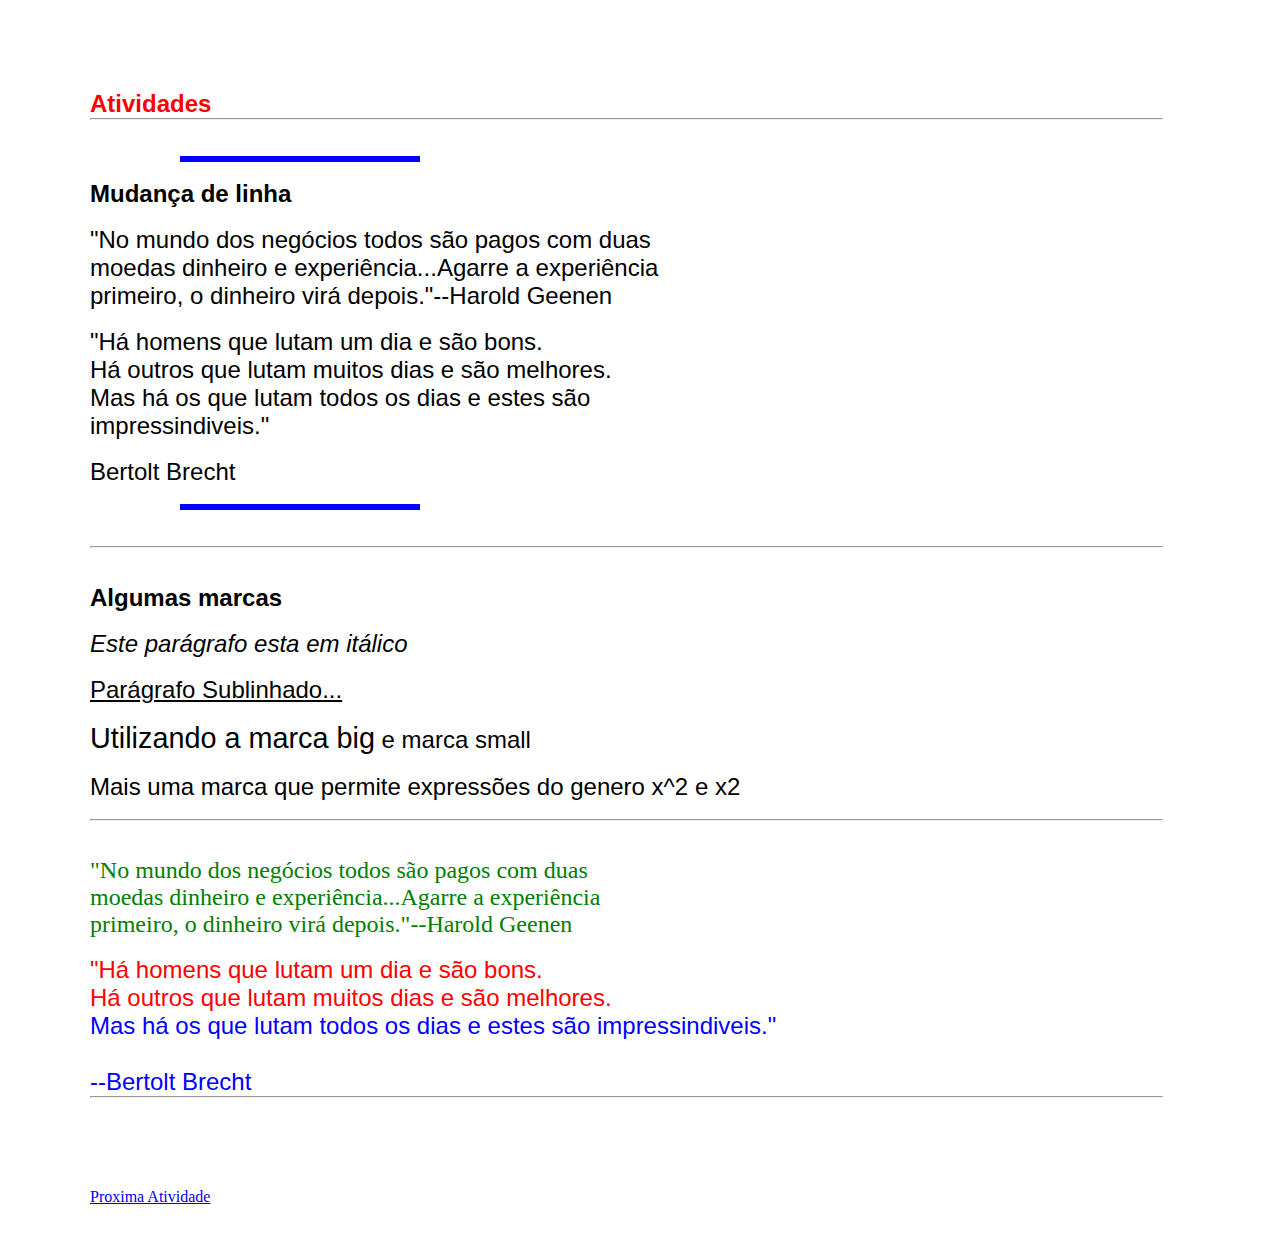
==== exercicio2do2.html @ 1da34025 "Add files via upload" ====
<!DOCTYPE html>

<html lang="pt-br">

  <head>
    <title>Atividades</title>
    <meta charset="utf-8">
    <link rel="stylesheet" href="stylesEx2.css">
  </head>

  <body>

    <h1 style= "color:red">Atividades</h1>


    <hr style="width:90%;text-align:left;margin-left:0"> <br><br>
    <hr size = 6 color = blue >

    <br>
    <h1>Mudança de linha</h1>
    <br>

    <p>"No mundo dos negócios todos são pagos com duas <br> moedas dinheiro e experiência...Agarre a experiência <br>primeiro, o dinheiro virá depois."--Harold Geenen</p>
    <br>
    <p>"Há homens que lutam um dia e são bons.<br>Há outros que lutam muitos dias e são melhores.<br>Mas há os que lutam todos os dias e estes são<br>impressindiveis."</p>
    <br>
    <p>Bertolt Brecht</p>
    <br>

    <hr size = 6 color = blue >

    <br><br>
    <hr style="width:90%;text-align:left;margin-left:0">

    <br><br>
    <p1><b>Algumas marcas</b></p1>
    <br><br>
    <p1><i>Este parágrafo esta em itálico</i></p1>
    <br><br>
    <p1><u>Parágrafo Sublinhado...</u></p1>
    <br><br>
    <p1><big>Utilizando a marca big</big><smal> e marca small</small></p1>
    <br><br>
    <p1>Mais uma marca que permite expressões do genero x^2 e x2</p1>
    <br><br>


    <hr style="width:90%;text-align:left;margin-left:0"> <br><br>

    <p style="color:green;font-size:16;font-family: sanserif">"No mundo dos negócios todos são pagos com duas <br> moedas dinheiro e experiência...Agarre a experiência <br>primeiro, o dinheiro virá depois."--Harold Geenen</p>
    <br>
    <p style="color:red;font-size:16;font-family: arial">"Há homens que lutam um dia e são bons.<br>Há outros que lutam muitos dias e são melhores.</p>
    <p style="color:blue;font-size:16;font-family: arial">Mas há os que lutam todos os dias e estes são impressindiveis."<br><br> --Bertolt Brecht</p>


    <hr style="width:90%;text-align:left;margin-left:0"> <br><br>


    <br><br><br>

            <a href="principal.html">Proxima Atividade</a>


    <br><br><br>


  </body>





</html>
---- stylesEx2.css ----
*{
	padding: 0;
	margin: 0;
}

body{
	margin-top: 10vh;
	margin-left: 10vh;
    min-height: 100vh;
    background: white;
}

hr{
	width:20%;
	margin-left:10vh;
}

h1{
	font-size: 24px;
	font-family: arial;
}

p{
	font-size: 24px;
	font-family: arial;
}

p1{
	font-size: 24px;
	font-family: arial;
}
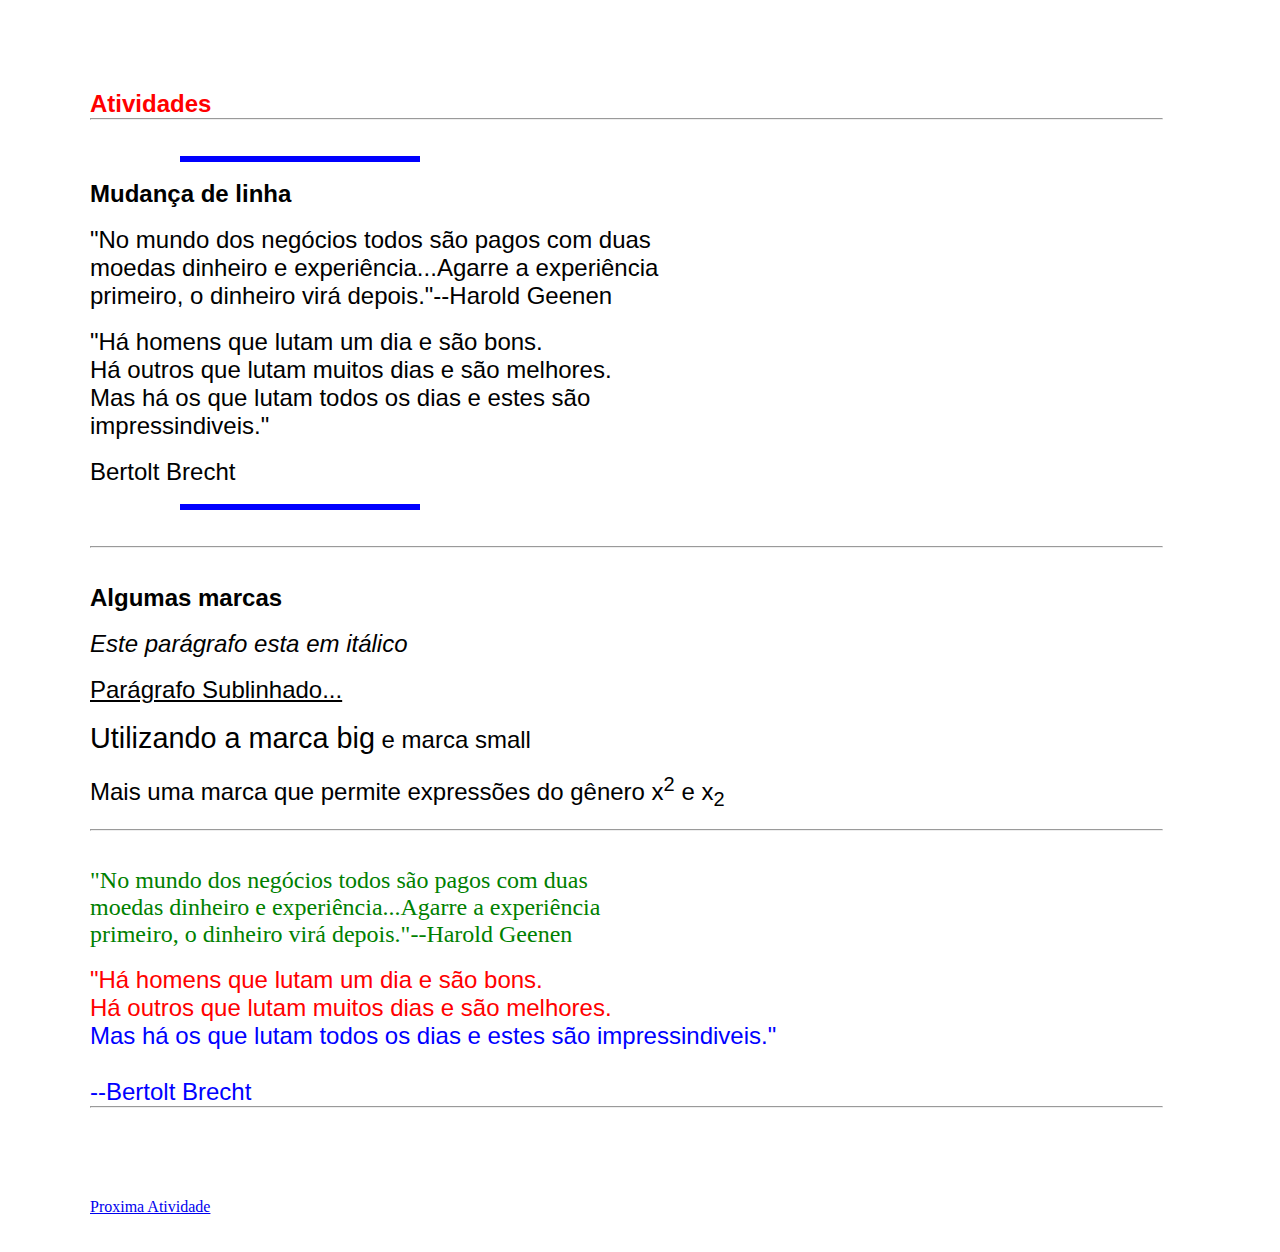
==== commit 8db0069a: "Add files via upload" ====
--- a/exercicio2do2.html
+++ b/exercicio2do2.html
@@ -41,7 +41,7 @@
     <br><br>
     <p1><big>Utilizando a marca big</big><smal> e marca small</small></p1>
     <br><br>
-    <p1>Mais uma marca que permite expressões do genero x^2 e x2</p1>
+    <p1>Mais uma marca que permite expressões do gênero x<SUP>2</SUP> e x<sub>2</sub></p1>
     <br><br>
 
 
